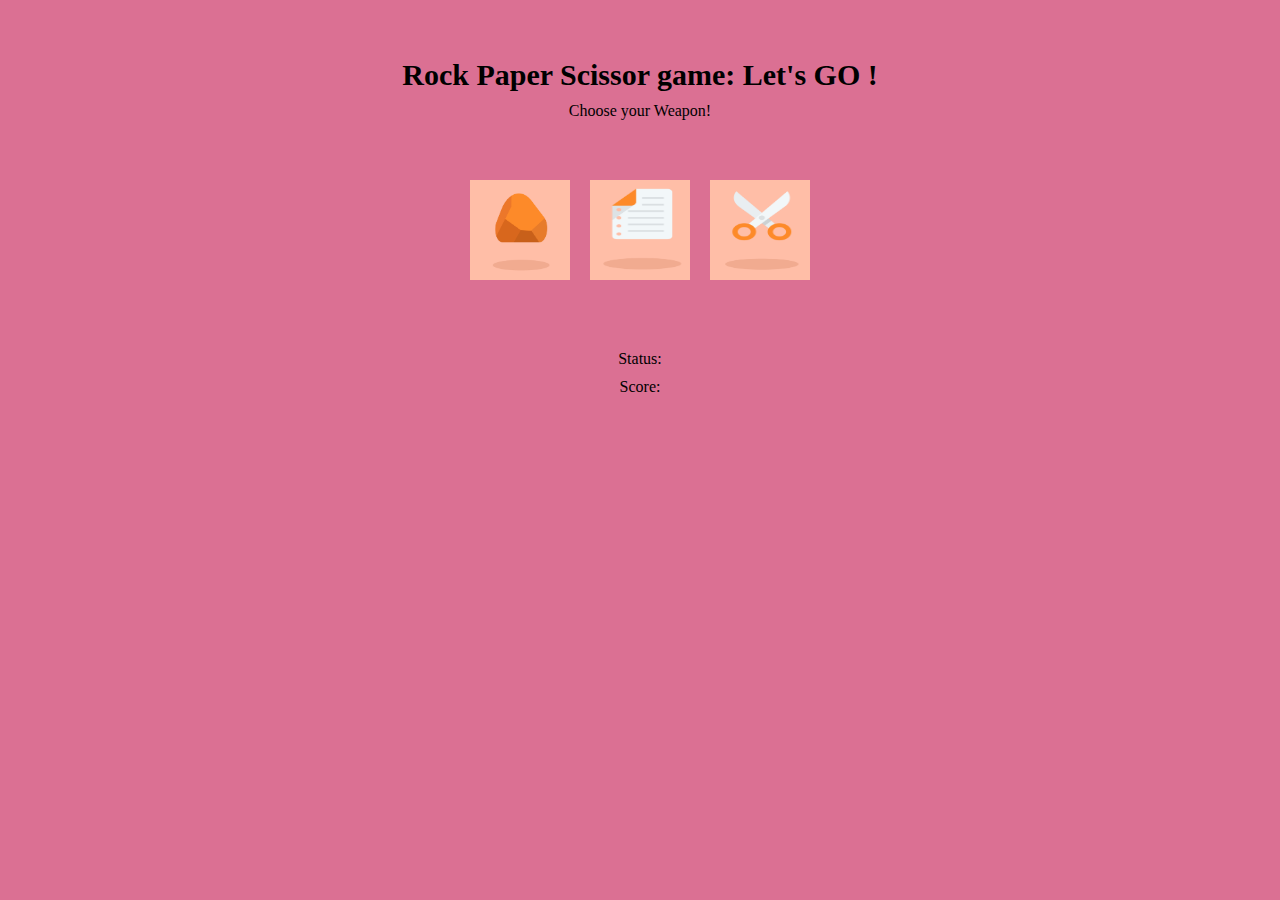
==== index.html @ 37c053be "Rename RPS.html to index.html" ====
<!DOCTYPE html>
<html lang="en">
<head>
    <meta charset="UTF-8">
    <meta http-equiv="X-UA-Compatible" content="IE=edge">
    <meta name="viewport" content="width=device-width, initial-scale=1.0">
    <link rel="stylesheet" href="RPS.css">
    <title>Rock-Paper-Scissor-game</title>
</head>
<body>
    <div class="container">
        <div class="header"> Rock Paper Scissor game: Let's GO !</div>
        <div class="sub-header">Choose your Weapon!</div>
        <div class="icon"> 
        <img id="rock"  src="rock.PNG" onclick="rock()">
        <img id="paper" src="paper.PNG"  onclick="paper()">
        <img id="scissor" src="scissor.PNG"  onclick="scissor()">
        </div>
        <div id="status">Status:</div>
        <div id="score">Score:</div>




    </div>
    <script src="RPS.js"></script>
</body>
</html>
---- RPS.css ----
body{
    background-color: palevioletred;
}
.container{
    display: flex;
    flex-direction: column;
    
}
.header{
    display: flex;
    justify-content: center;
    margin-top: 50px;
    font-size: 30px;
    font-weight: bolder;
}
.sub-header{

    margin-top: 10px;
    display: flex;
    flex-direction: row;
    justify-content: center;
}
.icon{
    display: flex;
    flex-direction: row;
    margin-top: 50px;
    justify-content: center;
}

img{
    margin: 10px;
    width: 100px;
    height: 100px;
    margin-bottom: 20px;
      

}
#status{
    display: flex;
    flex-direction: row;
    justify-content: center;
    margin-top: 50px;
    

}
#score{
    display: flex;
    flex-direction: row;
    justify-content: center ;
    margin-top: 10px;
    
}
#rock:active{

    background-color: #3e8e41;
    box-shadow: 0 5px #666;
    transform: translateY(4px);
    
}
#paper:active{

    background-color: #3e8e41;
    box-shadow: 0 5px #666;
    transform: translateY(4px);
    
}
#scissor:active{

    background-color: #3e8e41;
    box-shadow: 0 5px #666;
    transform: translateY(4px);
    
}
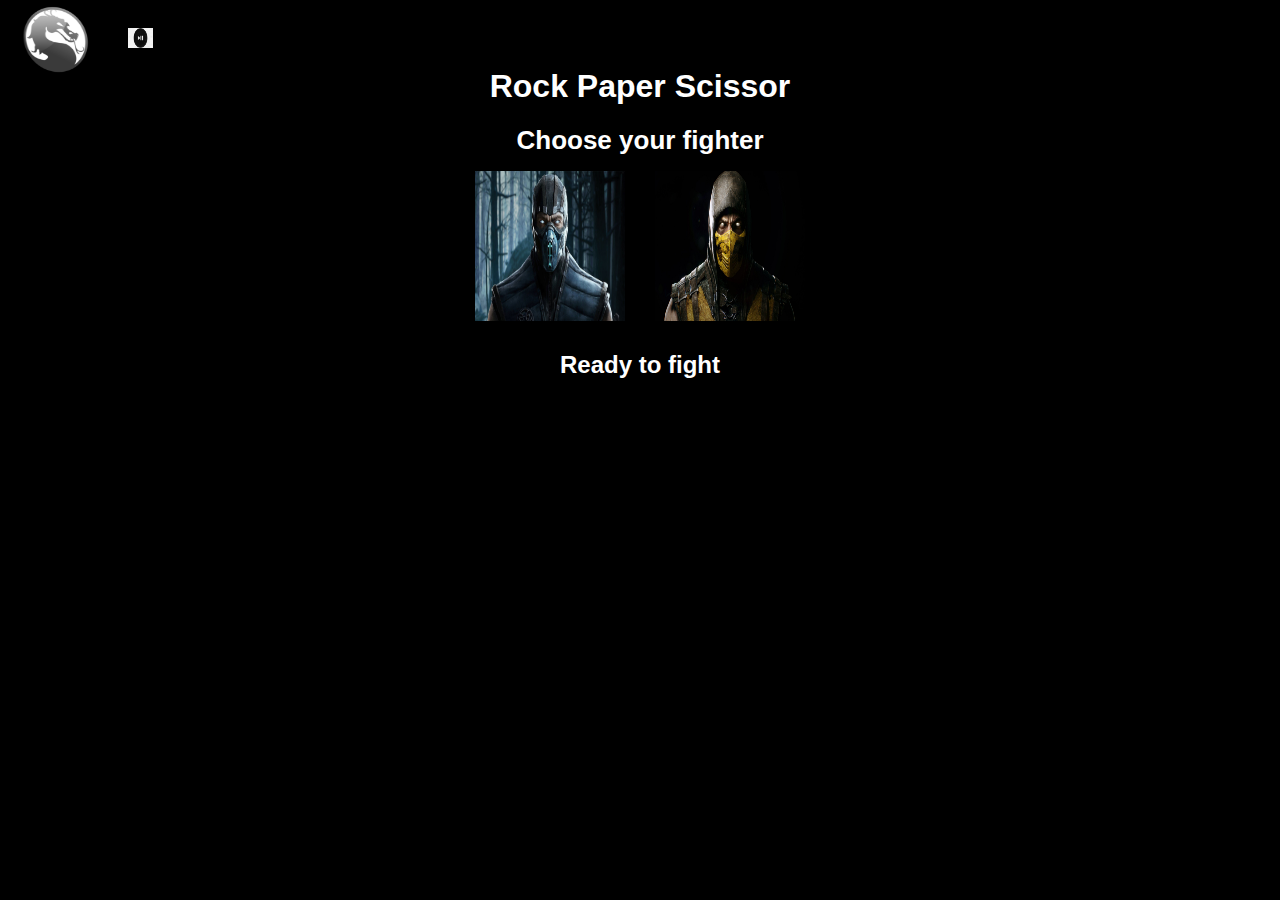
==== commit abce04c5: "Mortal Kombat themed RPS game" ====
--- a/index.html
+++ b/index.html
@@ -4,25 +4,29 @@
     <meta charset="UTF-8">
     <meta http-equiv="X-UA-Compatible" content="IE=edge">
     <meta name="viewport" content="width=device-width, initial-scale=1.0">
-    <link rel="stylesheet" href="RPS.css">
-    <title>Rock-Paper-Scissor-game</title>
+    <link rel="stylesheet" href="mk.css">
+    <title>Fighter Selection</title>
 </head>
 <body>
     <div class="container">
-        <div class="header"> Rock Paper Scissor game: Let's GO !</div>
-        <div class="sub-header">Choose your Weapon!</div>
-        <div class="icon"> 
-        <img id="rock"  src="rock.PNG" onclick="rock()">
-        <img id="paper" src="paper.PNG"  onclick="paper()">
-        <img id="scissor" src="scissor.PNG"  onclick="scissor()">
+        <div class="top">
+            <img class="logo" src="imgs/logo.png">
+            <img class="music" src="imgs/musicbutton.png" onclick="theme()">
         </div>
-        <div id="status">Status:</div>
-        <div id="score">Score:</div>
-
-
+    <div class="middle">
+    
+    <div class="header">Rock Paper Scissor  </div>
+    <div class="sub-header">Choose your fighter</div>
+    <div class="pics">
+        <img class="subzero" src="imgs/subzero.jpg" onclick="subzero(); resize(img)">
+        <img class="scorpion" src="imgs/scorpion.jpg" onclick="scorpion();resize(img)">
+    </div>
+    <div class="start"><a href="fight.html">Ready to fight</a></div>
+    </div>
+    
 
 
     </div>
-    <script src="RPS.js"></script>
+<script src="mk.js"></script>    
 </body>
-</html>
+</html>--- a/mk.css
+++ b/mk.css
@@ -0,0 +1,121 @@
+
+@import url('https://fonts.cdnfonts.com/css/toxia');
+
+
+body{
+    background-color: black;
+}
+.logo{
+    width: 100px;
+    height: 80px;
+}
+.container{
+    display: flex;
+    flex-direction: column;
+    font-family: 'TOXIA', sans-serif;
+    color: white;
+    
+
+}
+
+.header{
+    display: flex;
+    flex: row;
+    justify-content: center;
+    font-size:32px;
+    font-weight: bolder;
+
+
+}
+.sub-header{
+    display: flex;
+    flex: row;
+    justify-content: center;
+    font-size: 26px;
+    font-weight: bold;
+    margin-top: 20px;
+    margin-bottom: 15px;
+
+
+
+}
+.start{
+    display: flex;
+    flex: row;
+    justify-content: center;
+    font-size: 24px;
+    font-weight: bold;
+    margin-top: 6px;
+    color: white;
+    
+  
+
+
+}
+.top{
+   display: flex;
+   flex-direction: row;
+   align-items: center;
+   height: 60px;
+}
+.music{
+    width: 25px;
+    height: 20px;
+    margin-left: 20px;
+    
+}
+.music:active{
+
+    background-color: #3e8e41;
+    box-shadow: 0 5px  black;
+    transform: translateY(4px);}
+
+.pics{
+    display: flex;
+    flex-direction: row;
+    justify-content: center;
+    margin: 10px;
+    
+}
+.scorpion{
+    width:150px;
+    height: 150px;
+    margin-left: 15px;
+    
+}
+.scorpion:active{
+    background-color: #3e8e41;
+    box-shadow: 0 5px black;
+    transform: translateY(4px);
+    transform: scale(1.2);
+
+
+}
+
+
+.subzero{
+    width:150px;
+    height: 150px;
+    margin-right: 15px;
+}
+.subzero:active{
+    background-color: #3e8e41;
+    box-shadow: 0 5px black;
+    transform: translateY(4px);
+    transform: scale(1.2);
+    
+}
+
+
+
+a{
+    display: flex;
+    flex: row;
+    justify-content: center;
+    font-size: 24px;
+    font-weight: bold;
+    margin-top: 20px;
+    color: white;
+    text-decoration: none;
+}
+a:hover { transform: scale(1.2); }
